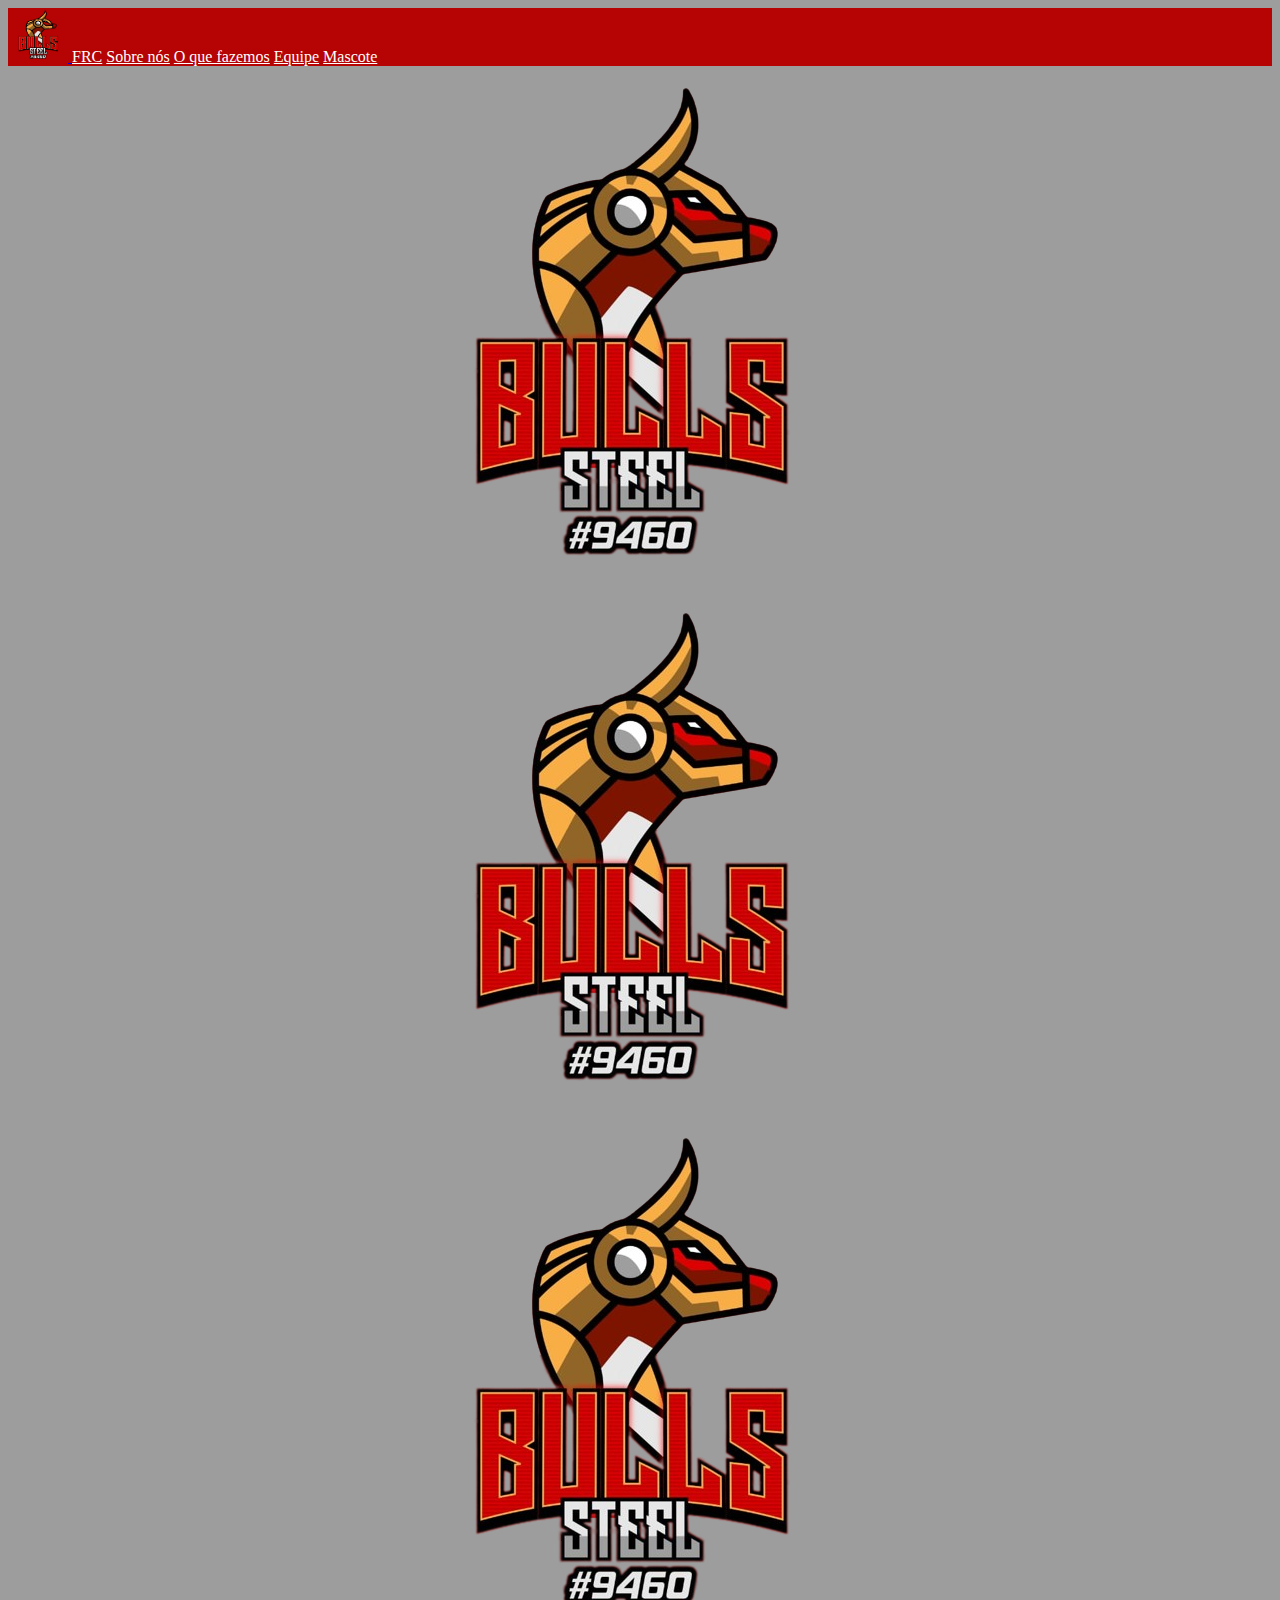
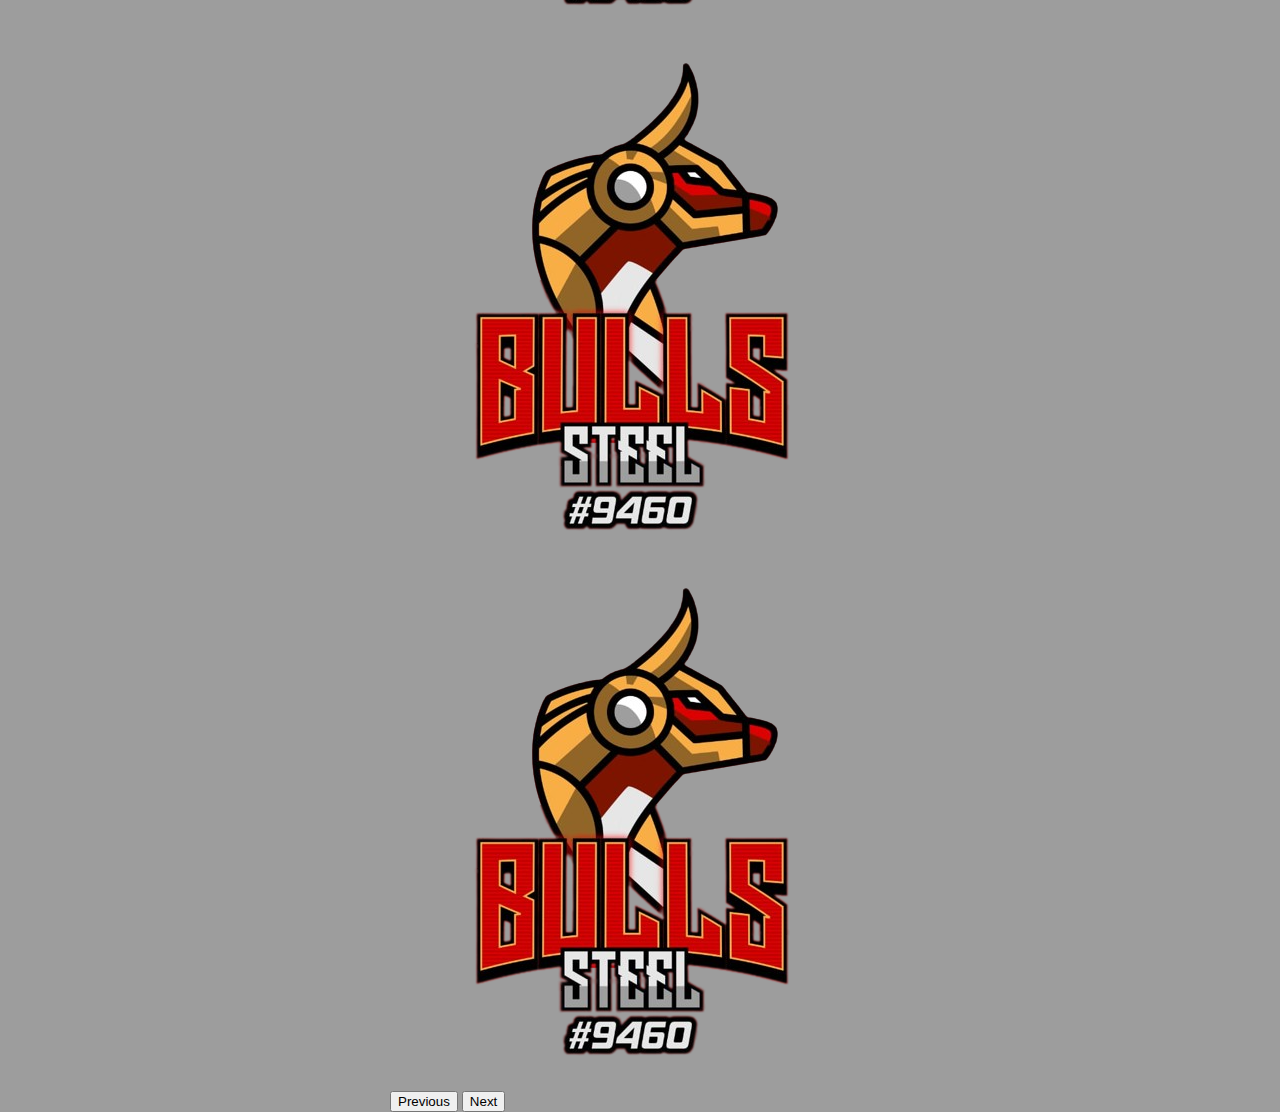
==== index.html @ c796c072 "Initial commit" ====
<!DOCTYPE html>
<html lang="pt-br">

<head>
    <meta charset="UTF-8">
    <meta name="viewport" content="width=device-width, initial-scale=1.0">
    <title>FRC 9460</title>
    <link href="https://cdn.jsdelivr.net/npm/bootstrap@5.3.2/dist/css/bootstrap.min.css" rel="stylesheet"
        integrity="sha384-T3c6CoIi6uLrA9TneNEoa7RxnatzjcDSCmG1MXxSR1GAsXEV/Dwwykc2MPK8M2HN" crossorigin="anonymous">
    <script src="https://cdn.jsdelivr.net/npm/@popperjs/core@2.11.8/dist/umd/popper.min.js"
        integrity="sha384-I7E8VVD/ismYTF4hNIPjVp/Zjvgyol6VFvRkX/vR+Vc4jQkC+hVqc2pM8ODewa9r"
        crossorigin="anonymous"></script>
    <script src="https://cdn.jsdelivr.net/npm/bootstrap@5.3.2/dist/js/bootstrap.min.js"
        integrity="sha384-BBtl+eGJRgqQAUMxJ7pMwbEyER4l1g+O15P+16Ep7Q9Q+zqX6gSbd85u4mG4QzX+"
        crossorigin="anonymous"></script>
    <link rel="stylesheet" href="/src/view/css/base.css">
</head>

<body>
    <!--Bootstrap-->
    <nav class="navbar bg-body-tertiary">
        <div class="container">
            <a class="navbar-brand" href="https://www.instagram.com/steelbullsfrc/" target="_blank">
                <img class="bs" src="../frc-9460/assets/image/bullslogo-removebg.png" alt="Bootstrap" width="60"
                    height="54">
            </a>
            <a class="nav-link active" aria-current="page" href="src/view/frc.html">FRC</a>
            <a class="nav-link active" aria-current="page" href="src/view/sn.html">Sobre nós</a>
            <a class="nav-link active" aria-current="page" href="src/view/oqf.html">O que fazemos</a>
            <a class="nav-link active" aria-current="page" href="src/view/equipe.html">Equipe</a>
            <a class="nav-link active" aria-current="page" href="src/view/masacote.html">Mascote</a>

        </div>
    </nav>

    <div id="carouselExampleInterval" class="carousel slide" data-bs-ride="carousel">
        <div class="carousel-inner">
            <div class="carousel-item active" data-bs-interval="10000">
                <img src="frc-9460/assets/image/bullslogo-removebg.png" class="d-block w-100" alt="...">
            </div>
            <div class="carousel-item" data-bs-interval="2000">
                <img src="frc-9460/assets/image/bullslogo-removebg.png" class="d-block w-100" alt="...">
            </div>
            <div class="carousel-item">
                <img src="frc-9460/assets/image/bullslogo-removebg.png" class="d-block w-100" alt="...">
            </div>
            <div class="carousel-item" data-bs-interval="2000">
                <img src="frc-9460/assets/image/bullslogo-removebg.png" class="d-block w-100" alt="...">
            </div>
            <div class="carousel-item" data-bs-interval="2000">
                <img src="frc-9460/assets/image/bullslogo-removebg.png" class="d-block w-100" alt="...">
            </div>
        </div>
        <button class="carousel-control-prev" type="button" data-bs-target="#carouselExampleInterval"
            data-bs-slide="prev">
            <span class="carousel-control-prev-icon" aria-hidden="true"></span>
            <span class="visually-hidden">Previous</span>
        </button>
        <button class="carousel-control-next" type="button" data-bs-target="#carouselExampleInterval"
            data-bs-slide="next">
            <span class="carousel-control-next-icon" aria-hidden="true"></span>
            <span class="visually-hidden">Next</span>
        </button>
    </div>
</body>

</html>
---- src/view/css/base.css ----
:root {
    --cor01: #F7AD45;
    --cor02: #B60303;
    --cor03: #7C1400;
    --cor04: #9D9D9D;
}

body {
    background-color: var(--cor04);
}

.bg-body-tertiary {
    background-color: var(--cor02) !important;
}

.active {
    color: white !important;
}

.card>img {
    background-color: var(--cor01);
}

.card {
    text-align: center;
    margin: 2px;
}

.cards-competidores {
    display: flex;
    justify-content: space-evenly;
    flex-direction: row;
}

#carouselExampleInterval {
    max-width: 500px;
    max-height: 300px;
    margin: 0 auto;
}

.grid-container {
    display: grid;
    grid-template-columns: 100%;
    grid-template-rows: 12vh 76vh 12vh;
    grid-template-areas:
        'header'
        'main'
        'footer';
}

.carousel-control-next, .carousel-control-prev {
    align-items: end;
}
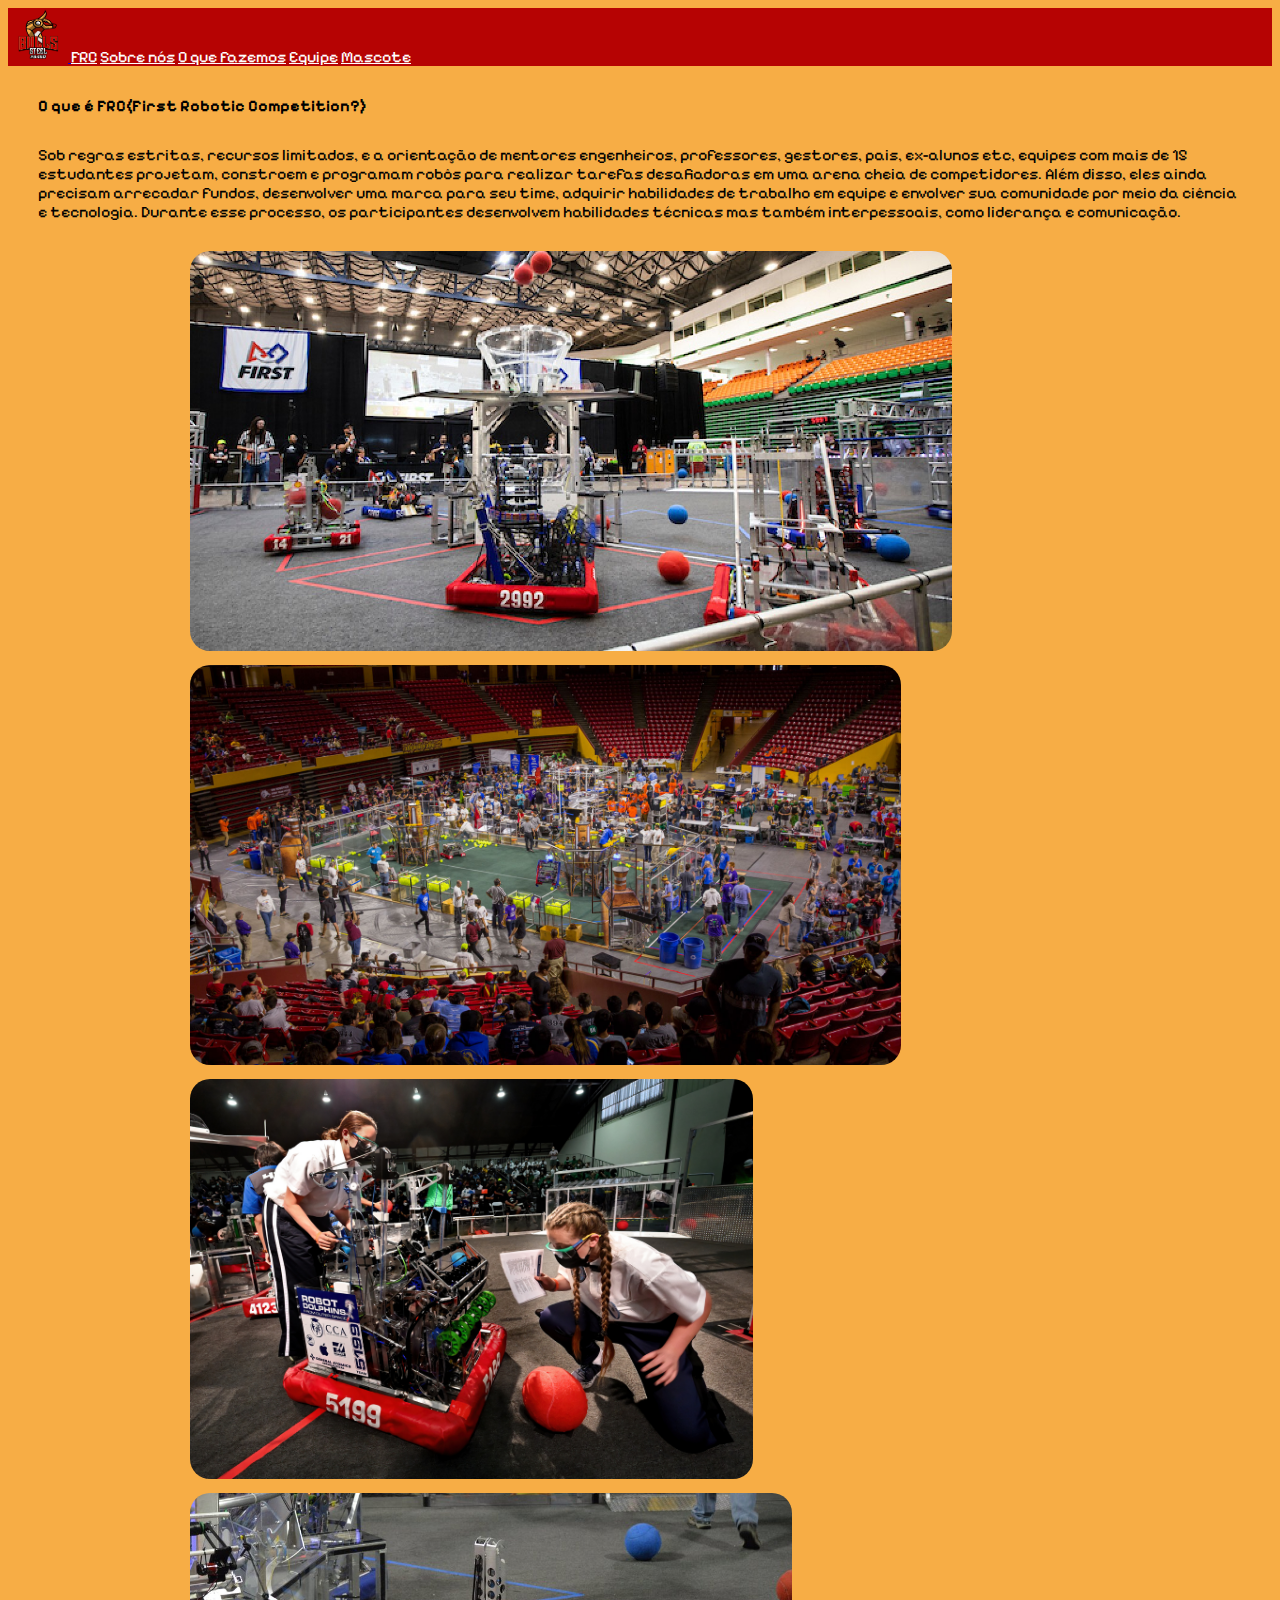
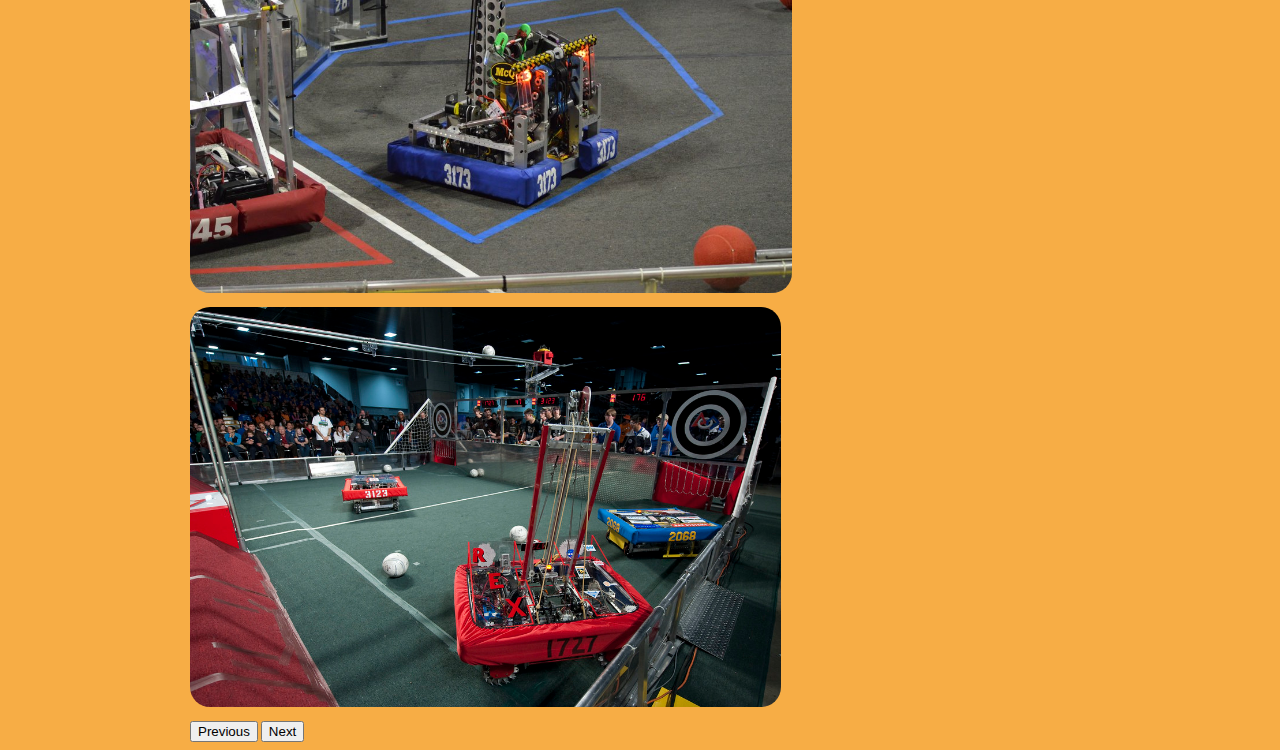
==== commit 5615e894: "Atualização!!" ====
--- a/index.html
+++ b/index.html
@@ -4,7 +4,7 @@
 <head>
     <meta charset="UTF-8">
     <meta name="viewport" content="width=device-width, initial-scale=1.0">
-    <title>FRC 9460</title>
+    <title>FRC 9460 - Home</title>
     <link href="https://cdn.jsdelivr.net/npm/bootstrap@5.3.2/dist/css/bootstrap.min.css" rel="stylesheet"
         integrity="sha384-T3c6CoIi6uLrA9TneNEoa7RxnatzjcDSCmG1MXxSR1GAsXEV/Dwwykc2MPK8M2HN" crossorigin="anonymous">
     <script src="https://cdn.jsdelivr.net/npm/@popperjs/core@2.11.8/dist/umd/popper.min.js"
@@ -17,7 +17,7 @@
 </head>
 
 <body>
-    <!--Bootstrap-->
+        <!--Bootstrap-->
     <nav class="navbar bg-body-tertiary">
         <div class="container">
             <a class="navbar-brand" href="https://www.instagram.com/steelbullsfrc/" target="_blank">
@@ -33,22 +33,28 @@
         </div>
     </nav>
 
+    <h4>O que é FRC(First Robotic Competition?)</h4>
+    <p>Sob regras estritas, recursos limitados, e a orientação de mentores engenheiros, professores, gestores, pais, ex-alunos etc, equipes com mais de 15 estudantes projetam, constroem e programam robôs para realizar tarefas desafiadoras em uma arena cheia de competidores.
+
+        Além disso, eles ainda precisam arrecadar fundos, desenvolver uma marca para seu time, adquirir habilidades de trabalho em equipe e envolver sua comunidade por meio da ciência e tecnologia. Durante esse processo, os participantes desenvolvem habilidades técnicas mas também interpessoais, como liderança e comunicação.
+    </p>
+
     <div id="carouselExampleInterval" class="carousel slide" data-bs-ride="carousel">
         <div class="carousel-inner">
             <div class="carousel-item active" data-bs-interval="10000">
-                <img src="frc-9460/assets/image/bullslogo-removebg.png" class="d-block w-100" alt="...">
+                <img src="frc-9460/assets/image/image1.jpg" class="d-block w-100" alt="...">
             </div>
             <div class="carousel-item" data-bs-interval="2000">
-                <img src="frc-9460/assets/image/bullslogo-removebg.png" class="d-block w-100" alt="...">
+                <img src="frc-9460/assets/image/image2.jpg" class="d-block w-100" alt="...">
             </div>
             <div class="carousel-item">
-                <img src="frc-9460/assets/image/bullslogo-removebg.png" class="d-block w-100" alt="...">
+                <img src="frc-9460/assets/image/image3.jpg" class="d-block w-100" alt="...">
             </div>
-            <div class="carousel-item" data-bs-interval="2000">
-                <img src="frc-9460/assets/image/bullslogo-removebg.png" class="d-block w-100" alt="...">
+            <div class="carousel-item active" data-bs-interval="10000">
+                <img src="frc-9460/assets/image/image4.jpg" class="d-block w-100" alt="...">
             </div>
-            <div class="carousel-item" data-bs-interval="2000">
-                <img src="frc-9460/assets/image/bullslogo-removebg.png" class="d-block w-100" alt="...">
+            <div class="carousel-item active" data-bs-interval="10000">
+                <img src="frc-9460/assets/image/image5.jpg" class="d-block w-100" alt="...">
             </div>
         </div>
         <button class="carousel-control-prev" type="button" data-bs-target="#carouselExampleInterval"
@@ -63,5 +69,4 @@
         </button>
     </div>
 </body>
-
 </html>--- a/src/view/css/base.css
+++ b/src/view/css/base.css
@@ -1,3 +1,5 @@
+@import url('https://fonts.googleapis.com/css2?family=Alkatra&family=DM+Sans:ital@1&family=Lora:ital@1&family=Noto+Sans+JP:wght@100&family=Pixelify+Sans&family=Raleway:wght@100&family=Righteous&family=Smokum&display=swap');
+
 :root {
     --cor01: #F7AD45;
     --cor02: #B60303;
@@ -6,19 +8,37 @@
 }
 
 body {
-    background-color: var(--cor04);
+    background-color: var(--cor01);
+    font-family: Pixelify Sans;
 }
 
 .bg-body-tertiary {
     background-color: var(--cor02) !important;
 }
 
+.accordion-item {
+    background-color: var(--cor01) !important;
+    color: white;
+}
+
+.accordion-button {
+    background-color: var(--cor02) !important;
+    margin: 3px;
+    color: white;
+}
+
 .active {
     color: white !important;
+    font-family: Pixelify Sans;
+}
+
+p, h4 {
+    margin: 30px;
 }
 
 .card>img {
     background-color: var(--cor01);
+    color: black !important;
 }
 
 .card {
@@ -30,24 +50,16 @@
     display: flex;
     justify-content: space-evenly;
     flex-direction: row;
+    color: black !important;
 }
 
 #carouselExampleInterval {
-    max-width: 500px;
-    max-height: 300px;
-    margin: 0 auto;
+    margin: 0% auto;
+    width: 900px;
 }
 
-.grid-container {
-    display: grid;
-    grid-template-columns: 100%;
-    grid-template-rows: 12vh 76vh 12vh;
-    grid-template-areas:
-        'header'
-        'main'
-        'footer';
+.d-block {
+    height: 400px;
+    border-radius: 20px;
+    margin-bottom: 10px;
 }
-
-.carousel-control-next, .carousel-control-prev {
-    align-items: end;
-}